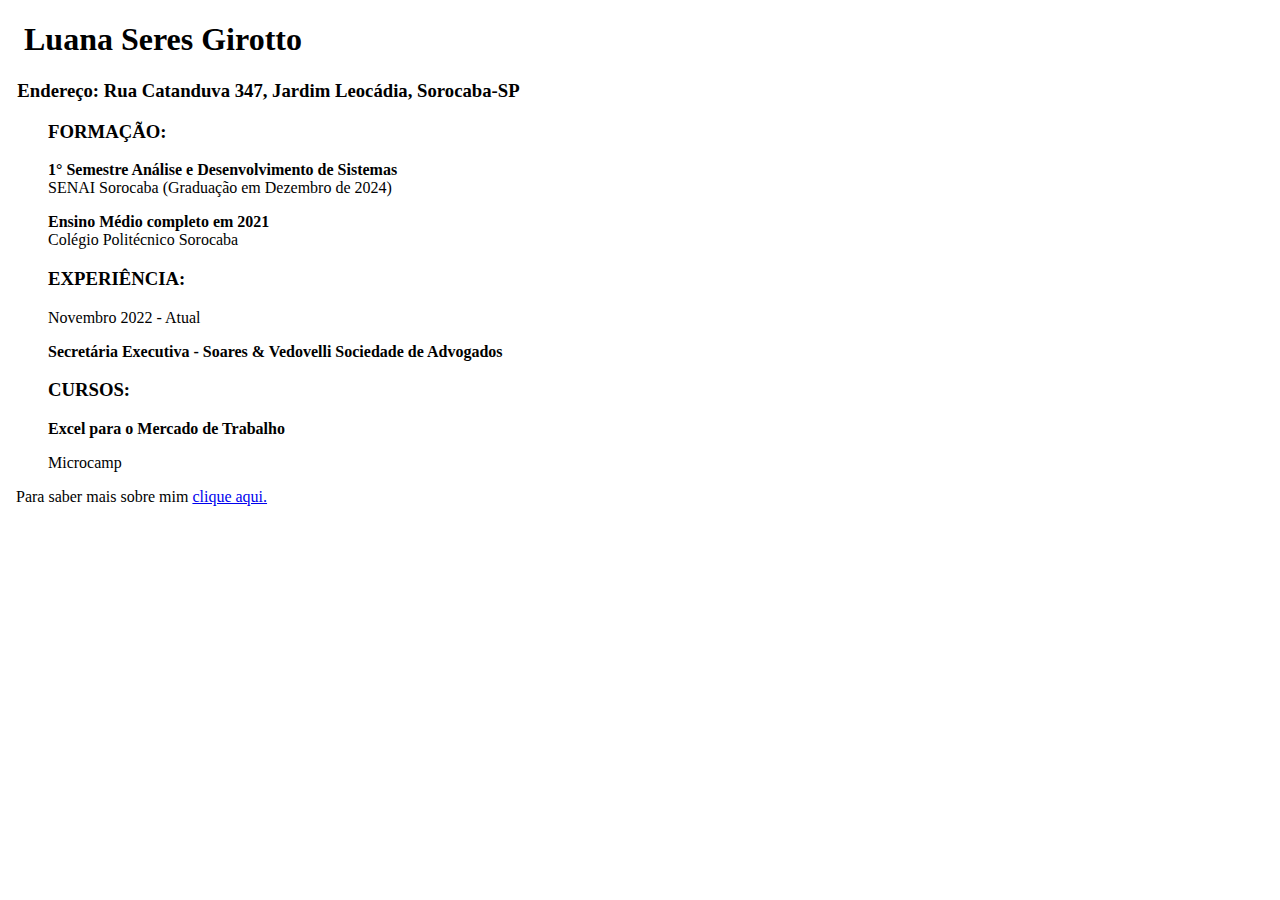
==== Linguagem de Programação/Projeto Curriculo/curriculo.html @ 8aac8eff "projetos" ====
<!DOCTYPE html>
<html lang="en">
<head>
    <meta charset="UTF-8">
    <meta http-equiv="X-UA-Compatible" content="IE=edge">
    <meta name="viewport" content="width=device-width, initial-scale=1.0">
    <title>Curriculo</title>

    <link rel="stylesheet" href="styles.css">
</head>
<body>
    <div class="nome">
        <h1>&nbsp;&nbsp;Luana Seres Girotto</h1>
        <h3>&nbsp;&nbsp;Endereço: Rua Catanduva 347, Jardim Leocádia, Sorocaba-SP</h3>
    </div>

    <ul>
        <h3>FORMAÇÃO:</h3>
        <b>1° Semestre Análise e Desenvolvimento de Sistemas</b>
        <br>SENAI Sorocaba (Graduação em Dezembro de 2024)

        <p><b>Ensino Médio completo em 2021</b>
        <br>Colégio Politécnico Sorocaba</p>

        <h3>EXPERIÊNCIA:</h3>
        <p>Novembro 2022 - Atual</p>
        <p><b>Secretária Executiva - Soares & Vedovelli Sociedade de Advogados</b></p>

        <h3>CURSOS:</h3>
        <p><b>Excel para o Mercado de Trabalho</b></p>
        <p>Microcamp</p>
    </ul>

    <p class="link">&nbsp;&nbsp;Para saber mais sobre mim <a href="./apresentação.html">clique aqui.</a></p>

</body>
</html>
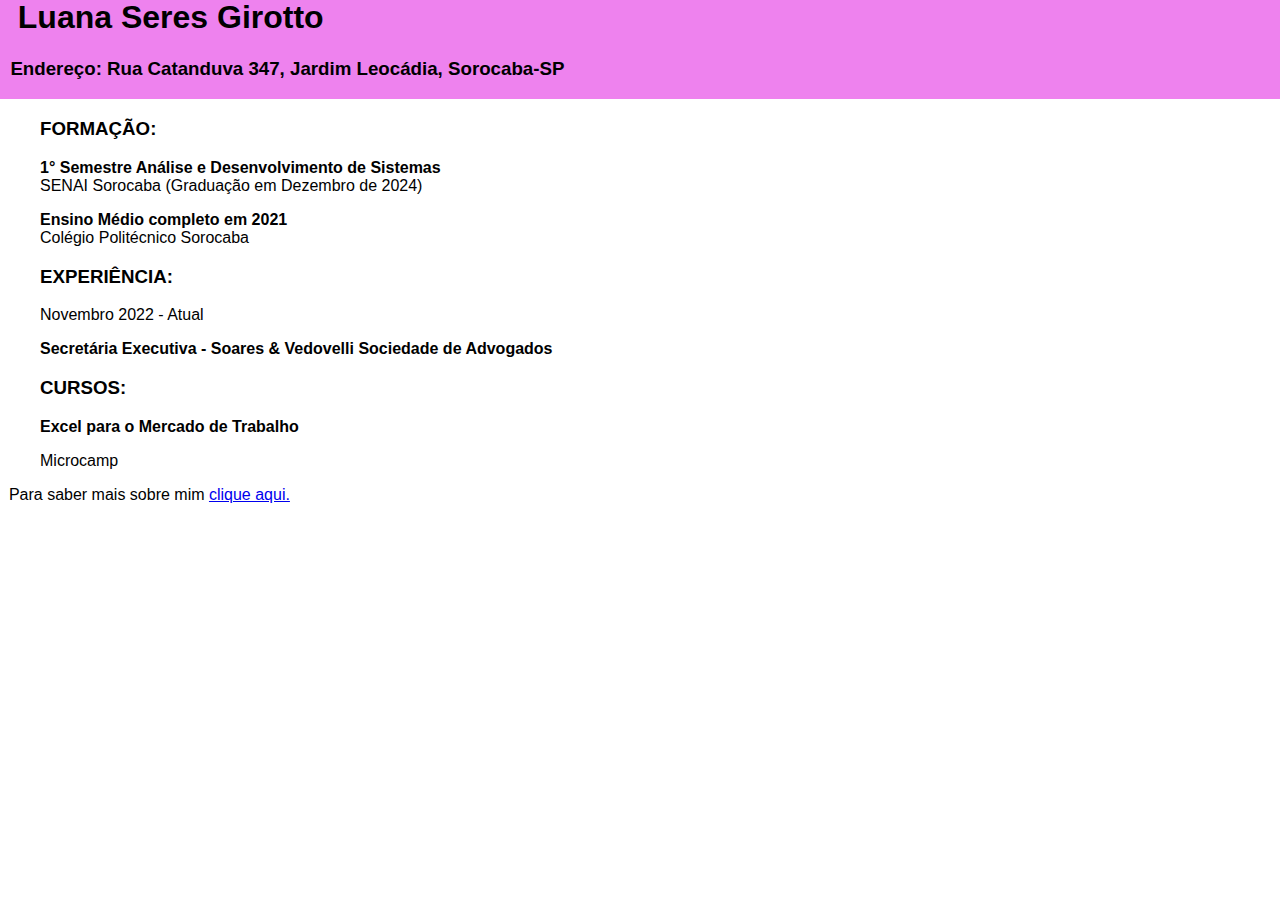
==== commit ae3945b8: "addBanco" ====
--- a/Linguagem de Programação/Projeto Curriculo/curriculo.html
+++ b/Linguagem de Programação/Projeto Curriculo/curriculo.html
@@ -6,7 +6,7 @@
     <meta name="viewport" content="width=device-width, initial-scale=1.0">
     <title>Curriculo</title>
 
-    <link rel="stylesheet" href="styles.css">
+    <link rel="stylesheet" href="./CSS/styles.css">
 </head>
 <body>
     <div class="nome">
--- a/Linguagem de Programação/Projeto Curriculo/CSS/styles.css
+++ b/Linguagem de Programação/Projeto Curriculo/CSS/styles.css
@@ -0,0 +1,19 @@
+.nome{
+    background-color: violet;
+    font-family: 'Segoe UI', Tahoma, Geneva, Verdana, sans-serif;
+    width: 100%;
+    height: 100px;
+}
+
+ul{
+    font-family: 'Segoe UI', Tahoma, Geneva, Verdana, sans-serif;
+}
+
+.link{
+    font-family: 'Segoe UI', Tahoma, Geneva, Verdana, sans-serif;
+}
+
+body{
+    margin: 0px;
+    margin-top: -22px;
+}